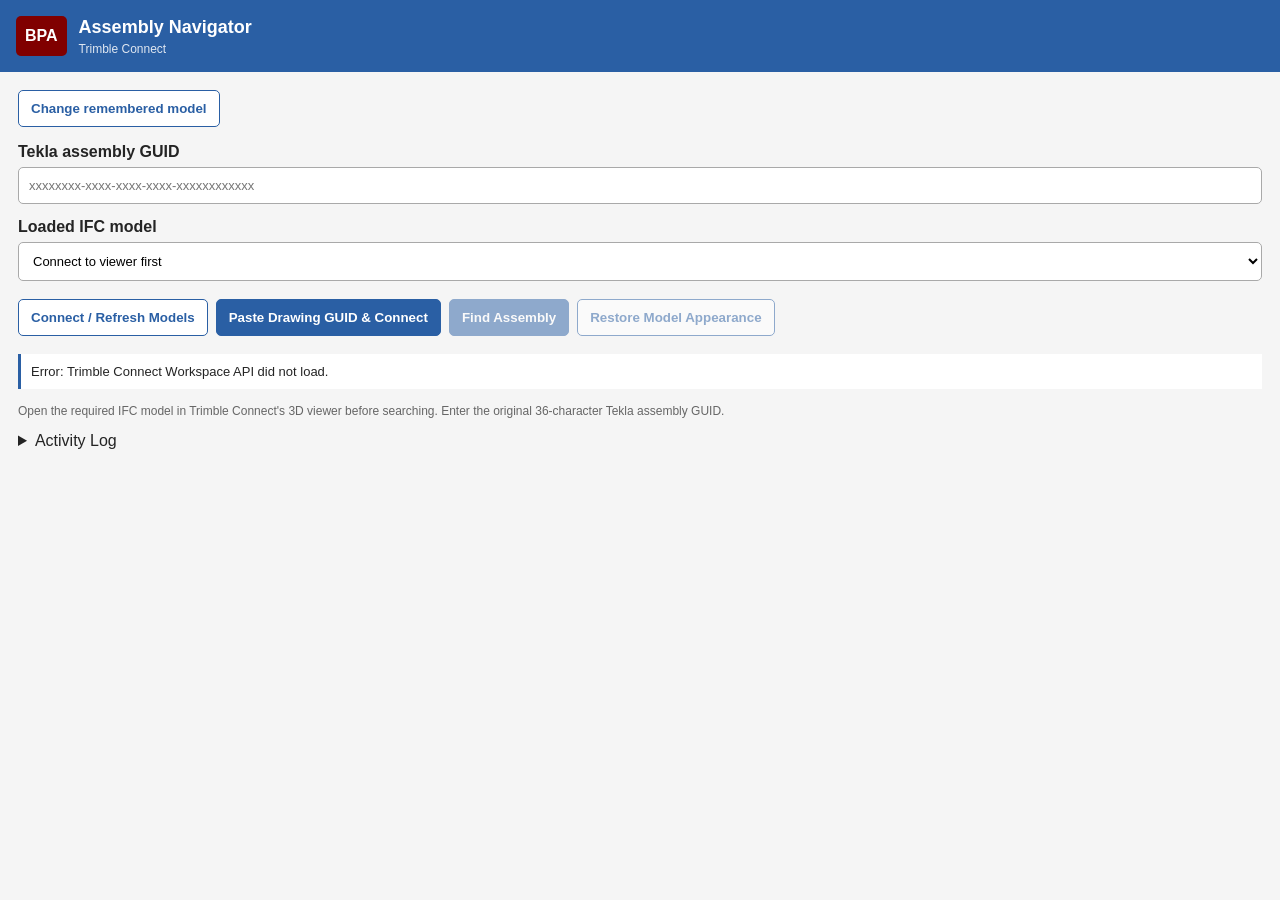
==== index.html @ e70f3818 "Reuse Chosen Model" ====
<!doctype html>
<html lang="en">
<head>
  <meta charset="utf-8">
  <meta name="viewport" content="width=device-width, initial-scale=1">

  <title>BPA Assembly Navigator</title>

  <link rel="stylesheet" href="styles.css?v=stepper-drag-1">

  <script
    src="https://components.connect.trimble.com/trimble-connect-workspace-api/index.js"
    defer>
  </script>

<script src="assembly-stepper.js?v=5" defer></script>
<script src="project-model-choice.js?v=4" defer></script>
<script src="app.js?v=project-model-choice-1" defer></script>
<script src="connect-tab-trial.js?v=4" defer></script>
</head>

<body>

  <header>
    <div class="brand">BPA</div>

    <div>
      <h1>Assembly Navigator</h1>
      <p>Trimble Connect</p>
    </div>
  </header>

  <main>

    <section id="projectModelChoice" hidden>
      <h2>Choose the model for this project</h2>
      <p>Click the name of an IFC, TrimBIM or Tekla model below, then choose Use this model. Your choice is remembered in this browser for this project.</p>
      <p id="modelChoiceMessage" role="status"></p>
      <button id="loadModelBrowser" type="button">Browse project models</button>
      <iframe id="projectModelBrowser" title="Choose a Trimble Connect model" hidden style="width:100%;height:520px;border:1px solid #ccc"></iframe>
      <button id="confirmProjectModel" type="button" disabled>Use this model</button>
    </section>
    <button id="changeProjectModel" type="button">Change remembered model</button>
    <p id="rememberedProjectModel" role="status"></p>
    <label for="guid">Tekla assembly GUID</label>

    <input
      id="guid"
      type="text"
      spellcheck="false"
      autocomplete="off"
      placeholder="xxxxxxxx-xxxx-xxxx-xxxx-xxxxxxxxxxxx"
    >

    <label for="model">Loaded IFC model</label>

    <select id="model">
      <option value="">Connect to viewer first</option>
    </select>

    <div class="actions">

<button id="connect" type="button">
    Connect / Refresh Models
</button>

<button id="pasteDrawingGuid" class="primary" type="button">
    Paste Drawing GUID &amp; Connect
</button>

<button id="find" class="primary" type="button">
    Find Assembly
</button>

      <button id="restoreNavigation" type="button" disabled>
        Restore Model Appearance
      </button>

    </div>

    <p id="status" role="status" aria-live="polite">
      Waiting to connect.
    </p>

    <p class="help">
      Open the required IFC model in Trimble Connect's
      3D viewer before searching. Enter the original
      36-character Tekla assembly GUID.
    </p>

    <details class="activity-details">
      <summary>Activity Log</summary>
      <pre id="log"></pre>
    </details>

  </main>

  <dialog id="assemblyStepper" aria-labelledby="assemblyStepperTitle">
    <strong id="assemblyStepperTitle" tabindex="0" title="Drag to move, or use arrow keys when focused">Drawing assemblies</strong>
    <p id="assemblyStepperCount" role="status" aria-live="polite"></p>
    <div class="actions">
      <button id="assemblyPrevious" type="button" aria-label="Previous assembly">&#8592; Previous</button>
      <button id="assemblyNext" type="button" aria-label="Next assembly">Next &#8594;</button>
      <button id="assemblyAll" type="button">Show all</button>
    </div>
  </dialog>
</body>
</html>
---- styles.css ----
:root {font-family:Segoe UI,Arial,sans-serif;color:#242424;background:#f5f5f5}*{box-sizing:border-box}body{margin:0}header{background:#2a5fa4;color:white;display:flex;align-items:center;gap:12px;padding:16px}.brand{background:#800000;padding:11px 9px;border-radius:5px;font-weight:700}h1{font-size:18px;margin:0}header p{margin:4px 0 0;font-size:12px;opacity:.85}main{padding:18px}label{display:block;font-weight:600;margin:14px 0 6px}input,select{width:100%;padding:10px;border:1px solid #a9a9a9;border-radius:5px;background:white;font-size:13px}.actions{display:flex;flex-wrap:wrap;gap:8px;margin:18px 0}button{cursor:pointer;border:1px solid #2a5fa4;border-radius:5px;padding:10px 12px;background:white;color:#2a5fa4;font-weight:600}button.primary{background:#2a5fa4;color:white}button:hover{filter:brightness(.93)}#status{border-left:3px solid #2a5fa4;background:white;padding:10px;font-size:13px}pre{white-space:pre-wrap;overflow-wrap:anywhere;background:white;border:1px solid #ddd;border-radius:5px;padding:10px;min-height:80px;max-height:280px;overflow:auto;font-size:12px}.help{color:#666;font-size:12px;line-height:1.5}

#assemblyStepper{position:fixed;top:auto;bottom:12px;width:calc(100% - 24px);max-width:440px;margin:0 auto;padding:16px;border:1px solid #2a5fa4;border-radius:8px;box-shadow:0 4px 20px #0003;background:white;color:#242424;z-index:1000}#assemblyStepper .actions{margin:10px 0 0}button:disabled{cursor:default;opacity:.5}
#assemblyStepper{max-height:calc(100vh - 16px);overflow:auto}#assemblyStepperTitle{display:block;cursor:move;touch-action:none;user-select:none;padding:4px 0}#assemblyStepperTitle:focus-visible{outline:2px solid #2a5fa4;outline-offset:3px}
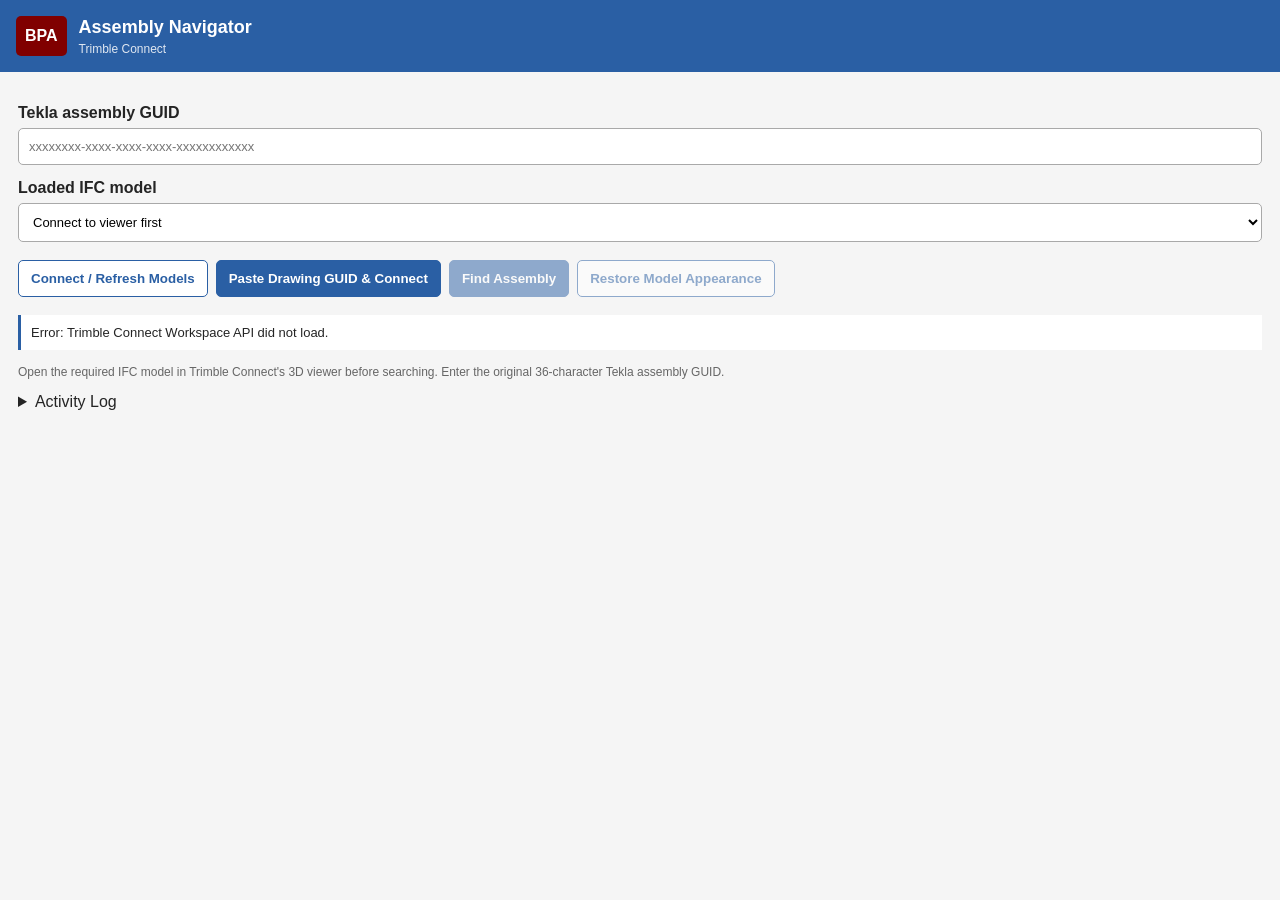
==== commit 45af4918: "Revert Model Picker" ====
--- a/index.html
+++ b/index.html
@@ -15,8 +15,8 @@
   </script>
 
 <script src="assembly-stepper.js?v=5" defer></script>
-<script src="project-model-choice.js?v=4" defer></script>
-<script src="app.js?v=project-model-choice-1" defer></script>
+
+<script src="app.js?v=desktop-model-selection-1" defer></script>
 <script src="connect-tab-trial.js?v=4" defer></script>
 </head>
 
@@ -33,16 +33,6 @@
 
   <main>
 
-    <section id="projectModelChoice" hidden>
-      <h2>Choose the model for this project</h2>
-      <p>Click the name of an IFC, TrimBIM or Tekla model below, then choose Use this model. Your choice is remembered in this browser for this project.</p>
-      <p id="modelChoiceMessage" role="status"></p>
-      <button id="loadModelBrowser" type="button">Browse project models</button>
-      <iframe id="projectModelBrowser" title="Choose a Trimble Connect model" hidden style="width:100%;height:520px;border:1px solid #ccc"></iframe>
-      <button id="confirmProjectModel" type="button" disabled>Use this model</button>
-    </section>
-    <button id="changeProjectModel" type="button">Change remembered model</button>
-    <p id="rememberedProjectModel" role="status"></p>
     <label for="guid">Tekla assembly GUID</label>
 
     <input
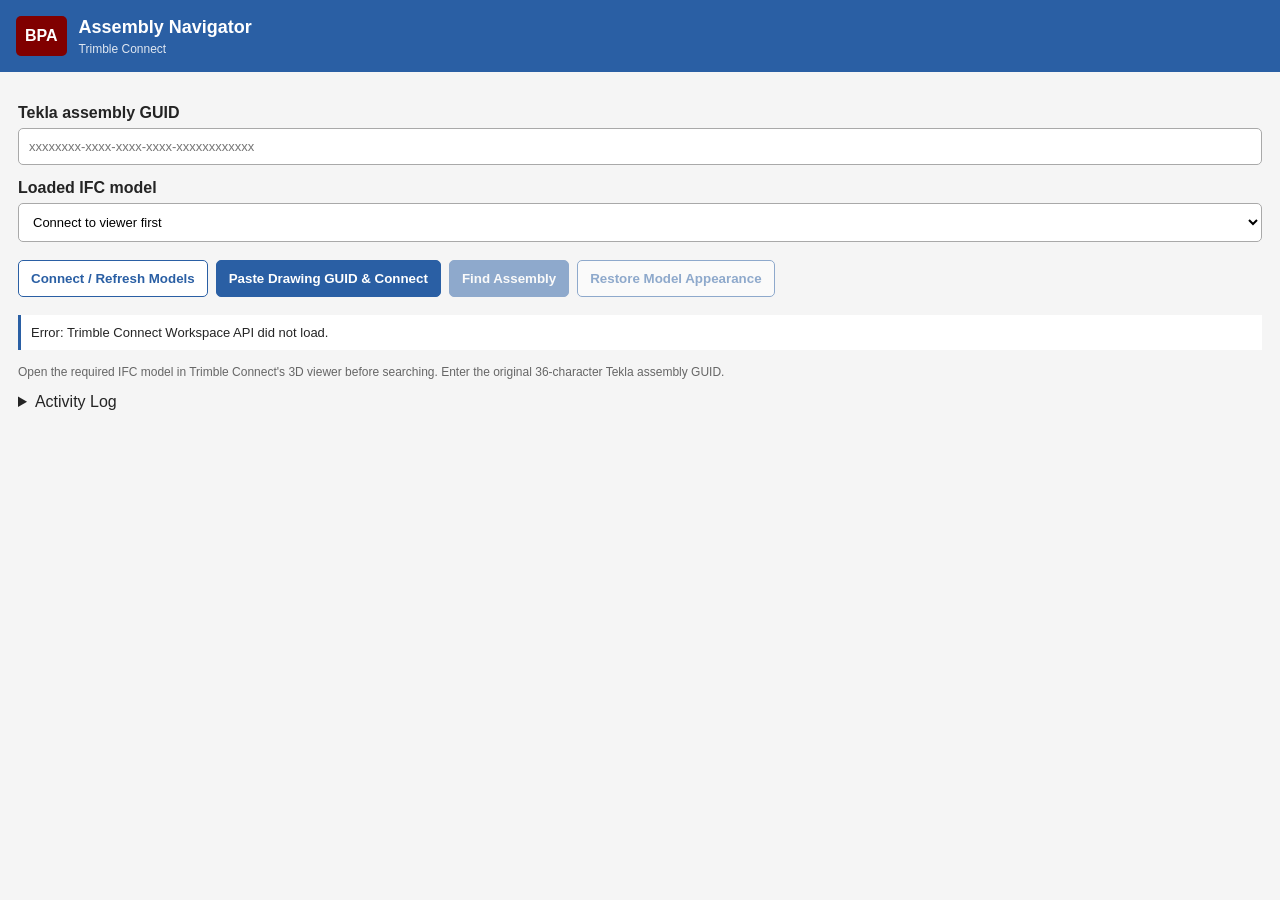
==== commit 6729db86: "Extensions Files Zip File" ====
--- a/index.html
+++ b/index.html
@@ -8,6 +8,8 @@
   <title>BPA Assembly Navigator</title>
 
   <link rel="stylesheet" href="styles.css?v=stepper-drag-1">
+  <link rel="stylesheet" href="helper-install.css?v=1">
+  <script src="helper-install.js?v=1" defer></script>
 
   <script
     src="https://components.connect.trimble.com/trimble-connect-workspace-api/index.js"
@@ -32,6 +34,28 @@
   </header>
 
   <main>
+
+    <section id="helperInstall" class="helper-install" aria-labelledby="helperInstallTitle" hidden>
+      <h2 id="helperInstallTitle">Get the BPA Navigator helper</h2>
+      <p id="helperInstallStatus" role="status">The helper hasn’t responded in this browser. It may be missing, disabled, or need a refresh.</p>
+      <p>Install it for automatic tab handling and sign-in recovery. You can keep using Navigator while you install it.</p>
+      <div class="helper-actions">
+        <a class="helper-download" href="downloads/BPA-Navigator-Chrome-Edge.zip" download="BPA-Navigator-Chrome-Edge.zip" target="_blank" rel="noopener">Download for Chrome &amp; Edge</a>
+        <button id="helperRecheck" type="button">Check again</button>
+      </div>
+      <details>
+        <summary>How to install</summary>
+        <ol>
+          <li>Download the ZIP, then right-click it in Windows and select <strong>Extract All</strong>. Keep the extracted folder somewhere permanent.</li>
+          <li>In the browser you use for drawing links, type <code>chrome://extensions</code> for Chrome or <code>edge://extensions</code> for Edge into the address bar.</li>
+          <li>Turn on <strong>Developer mode</strong>, choose <strong>Load unpacked</strong>, and select the extracted folder containing <code>manifest.json</code>.</li>
+          <li>Check that <strong>BPA Navigator direct-tab helper</strong> is enabled. Allow its requested site access, then refresh your open Trimble Connect tabs.</li>
+          <li>Open your drawing link again. Use the same browser and profile where you installed the helper.</li>
+        </ol>
+        <p>Already installed? Enable or reload the helper on the Extensions page, then refresh Connect. Downloading the ZIP alone does not install it.</p>
+      </details>
+      <p class="helper-note"><a href="helper-install.html" target="_blank" rel="noopener">Open download and installation guide in a new tab</a> if the download is blocked inside Connect.</p>
+    </section>
 
     <label for="guid">Tekla assembly GUID</label>
 
--- a/helper-install.css
+++ b/helper-install.css
@@ -0,0 +1,14 @@
+.helper-install {margin:0 0 20px;padding:16px;border:1px solid #a7bfde;border-left:4px solid #2a5fa4;border-radius:8px;background:#fff;font-size:14px;line-height:1.5;overflow-wrap:anywhere}
+.helper-install[hidden] {display:none}
+.helper-install h2 {margin:0 0 8px;font-size:18px}
+.helper-install p {margin:10px 0}
+.helper-actions {display:flex;flex-wrap:wrap;align-items:center;gap:10px;margin:16px 0}
+.helper-install a {color:#24548f}
+.helper-install .helper-download {display:inline-block;padding:10px 12px;background:#2a5fa4;color:#fff;border-radius:5px;font-weight:600;text-decoration:none;text-align:center}
+.helper-install a:focus-visible,.helper-install summary:focus-visible {outline:3px solid #800000;outline-offset:3px}
+.helper-install summary {cursor:pointer;font-weight:600;padding:6px 0}
+.helper-install ol {padding-left:22px}
+.helper-install li {margin:10px 0}
+.helper-install code {font-size:13px;overflow-wrap:anywhere}
+.helper-install .helper-note {font-size:12px;color:#555}
+.helper-guide {max-width:760px;margin:0 auto}
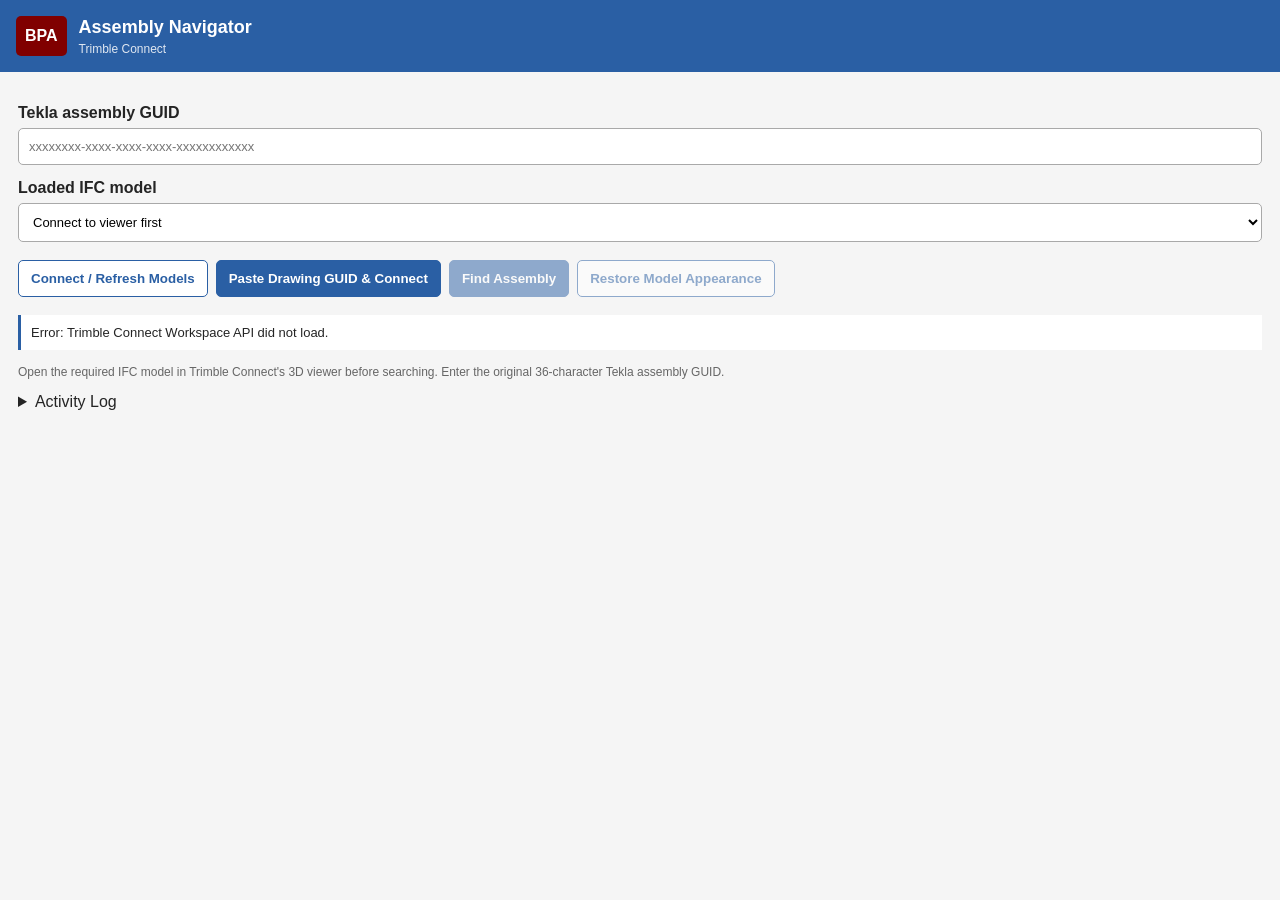
==== commit 9a638557: "Refresh Extension Tab" ====
--- a/index.html
+++ b/index.html
@@ -9,7 +9,7 @@
 
   <link rel="stylesheet" href="styles.css?v=stepper-drag-1">
   <link rel="stylesheet" href="helper-install.css?v=1">
-  <script src="helper-install.js?v=1" defer></script>
+  <script src="helper-install.js?v=3" defer></script>
 
   <script
     src="https://components.connect.trimble.com/trimble-connect-workspace-api/index.js"
@@ -18,7 +18,7 @@
 
 <script src="assembly-stepper.js?v=5" defer></script>
 
-<script src="app.js?v=desktop-model-selection-1" defer></script>
+<script src="app.js?v=helper-first-viewer-1" defer></script>
 <script src="connect-tab-trial.js?v=4" defer></script>
 </head>
 
@@ -39,6 +39,7 @@
       <h2 id="helperInstallTitle">Get the BPA Navigator helper</h2>
       <p id="helperInstallStatus" role="status">The helper hasn’t responded in this browser. It may be missing, disabled, or need a refresh.</p>
       <p>Install it for automatic tab handling and sign-in recovery. You can keep using Navigator while you install it.</p>
+      <p><strong>Just installed or re-enabled it?</strong> Refresh this entire Trimble Connect tab (F5) to connect the helper. You do not need to download it again. “Check again” only tests the connection in the current page.</p>
       <div class="helper-actions">
         <a class="helper-download" href="downloads/BPA-Navigator-Chrome-Edge.zip" download="BPA-Navigator-Chrome-Edge.zip" target="_blank" rel="noopener">Download for Chrome &amp; Edge</a>
         <button id="helperRecheck" type="button">Check again</button>
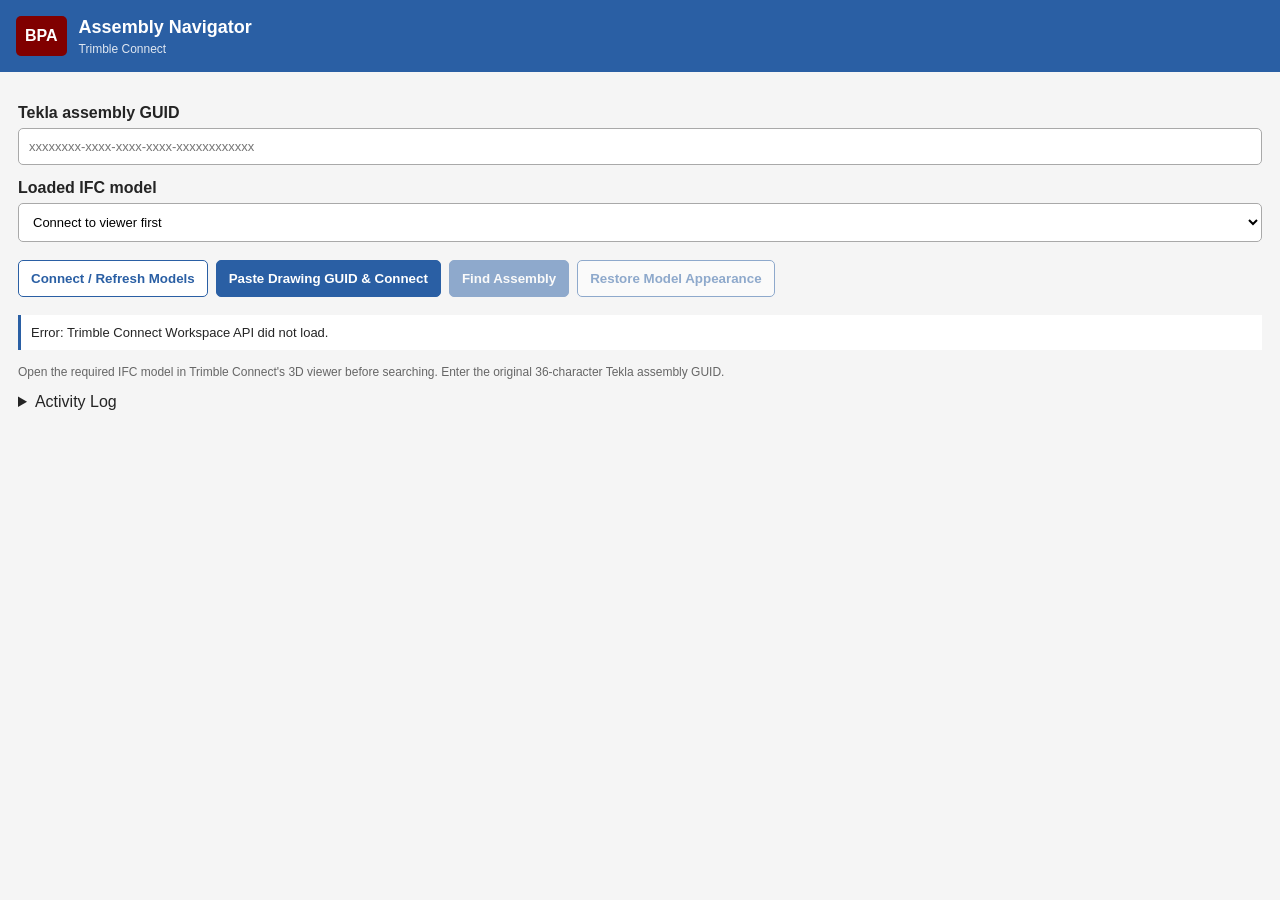
==== commit 93c9f5f4: "Refresh & Check Again Fix" ====
--- a/index.html
+++ b/index.html
@@ -9,7 +9,8 @@
 
   <link rel="stylesheet" href="styles.css?v=stepper-drag-1">
   <link rel="stylesheet" href="helper-install.css?v=1">
-  <script src="helper-install.js?v=3" defer></script>
+  <script src="refresh-navigation.js?v=1" defer></script>
+  <script src="helper-install.js?v=4" defer></script>
 
   <script
     src="https://components.connect.trimble.com/trimble-connect-workspace-api/index.js"
@@ -18,7 +19,7 @@
 
 <script src="assembly-stepper.js?v=5" defer></script>
 
-<script src="app.js?v=helper-first-viewer-1" defer></script>
+<script src="app.js?v=refresh-drawing-1" defer></script>
 <script src="connect-tab-trial.js?v=4" defer></script>
 </head>
 
@@ -39,10 +40,10 @@
       <h2 id="helperInstallTitle">Get the BPA Navigator helper</h2>
       <p id="helperInstallStatus" role="status">The helper hasn’t responded in this browser. It may be missing, disabled, or need a refresh.</p>
       <p>Install it for automatic tab handling and sign-in recovery. You can keep using Navigator while you install it.</p>
-      <p><strong>Just installed or re-enabled it?</strong> Refresh this entire Trimble Connect tab (F5) to connect the helper. You do not need to download it again. “Check again” only tests the connection in the current page.</p>
+      <p><strong>Just installed or re-enabled it?</strong> Choose “Refresh &amp; check again” to reload Connect and reconnect the helper. Your last completed drawing selection will be restored. You do not need to download it again.</p>
       <div class="helper-actions">
         <a class="helper-download" href="downloads/BPA-Navigator-Chrome-Edge.zip" download="BPA-Navigator-Chrome-Edge.zip" target="_blank" rel="noopener">Download for Chrome &amp; Edge</a>
-        <button id="helperRecheck" type="button">Check again</button>
+        <button id="helperRecheck" type="button">Refresh &amp; check again</button>
       </div>
       <details>
         <summary>How to install</summary>
